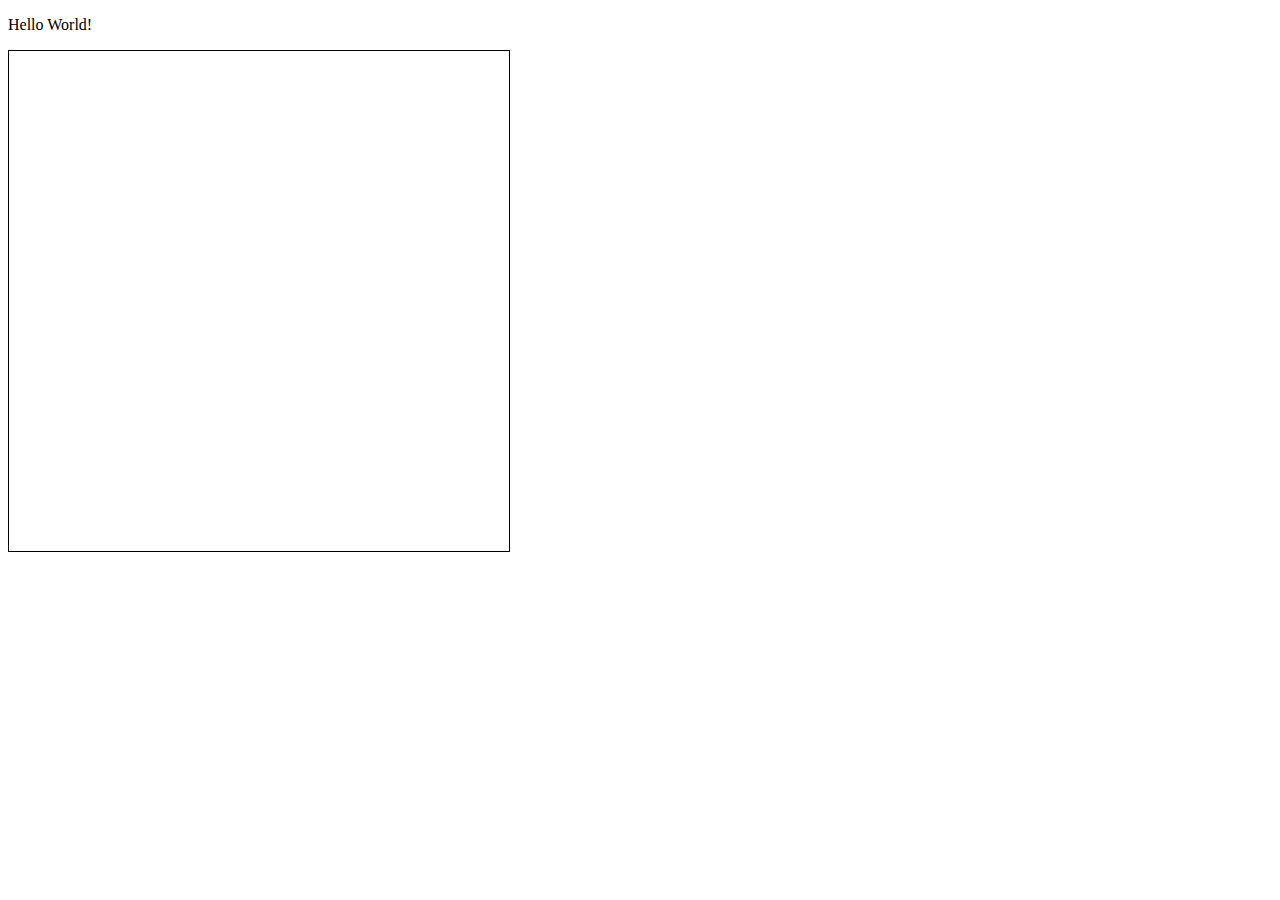
==== test.html @ 282d2023 "initial commit" ====
<!DOCTYPE html PUBLIC "-//W3C//DTD HTML 4.01 Transitional//EN" "http://www.w3.org/TR/html4/loose.dtd">
<html>
<head>
<script src="js/jquery-1.4.2.js"></script>
<style>
	#canvas{
		width:500px;
		height:500px;
		border: 1px solid #000;
	}
	
	.square{
		position:absolute;
		width:100px;
		height:100px;
		left:100px;
		top:100px;
		background: #000;
	}
	
	.rectangle{
		position:absolute;
		width:100px;
		height:200px;
		left:100px;
		top:100px;
		background: #ccc;
	}
</style>
<script>
/** 
 * @class GameObject 
 * to be considered abstract
 * @constructor
 * @return 
 */
function GameObject(elementClass){
	this._elementClass = elementClass;
	this._element;
	this._canvas;
	this._x;
	this._y;
	this._width;
	this._height;
}

/** 
 * startup method. should be called before anything else
 * creates a DOM element - visual representaion of this object - and adds it to the canvas at the given xy point
 */
GameObject.prototype.activate = function(canvas, x, y){
	this._canvas = canvas;
	this._createElement();
	this._addElementToCanvas();
	this._setSize();
	this.moveTo(x, y);
}

GameObject.prototype._createElement = function(){
	this._element = $('<div class="' + this._elementClass + '"><!-- --></div>');	
}

GameObject.prototype._addElementToCanvas = function(){
	this._canvas.append(this._element);
}

GameObject.prototype._setSize = function(){
	this._width = this._element.width();
	this._height = this._element.height();
}

GameObject.prototype.moveTo = function(x, y){
	this.setX(x);
	this.setY(y);
}
 
GameObject.prototype.setX = function(newPos){
	this._x = newPos;
	this._element.css('left', this._x);
}

GameObject.prototype.getX = function(){
	return this._x;
}

GameObject.prototype.setY = function(newPos){
	this._y = newPos;
	this._element.css('top', this._y);
}

GameObject.prototype.getY = function(){
	return this._y;
}

GameObject.prototype.getWidth = function(){
	return this._width;
}

GameObject.prototype.getHeight = function(){
	return this._height;
}

/** 
 * removes game object's element from DOM
 */
GameObject.prototype.destroy = function(){	
	this._element.remove();
}


/** 
 * @class MovingGameObject 
 * to be considered abstract
 * @constructor
 * @return 
 * @see GameObject GameObject is the base class 
 */
function MovingGameObject(elementClass){
	this._elementClass = elementClass;
	this.movingLeft = false;
	this.movingRight = false;
	this.movingUp = false;
	this.movingDown = false;
}

MovingGameObject.prototype = new GameObject();

/** 
 * should be considered abstract.   
 */
MovingGameObject.prototype.move = function(){
	alert('moving');
}



$(function(){
	gameObject = new GameObject('square');
	gameObject.activate($('#canvas'), 100, 20);
	movingGameObject = new MovingGameObject('rectangle');
	movingGameObject.activate($('#canvas'), 20, 20);
});
</script>
<title>Insert title here</title>
</head>
<body>
<p>Hello World!</p>
<div id="canvas"></div>

</body>
</html>
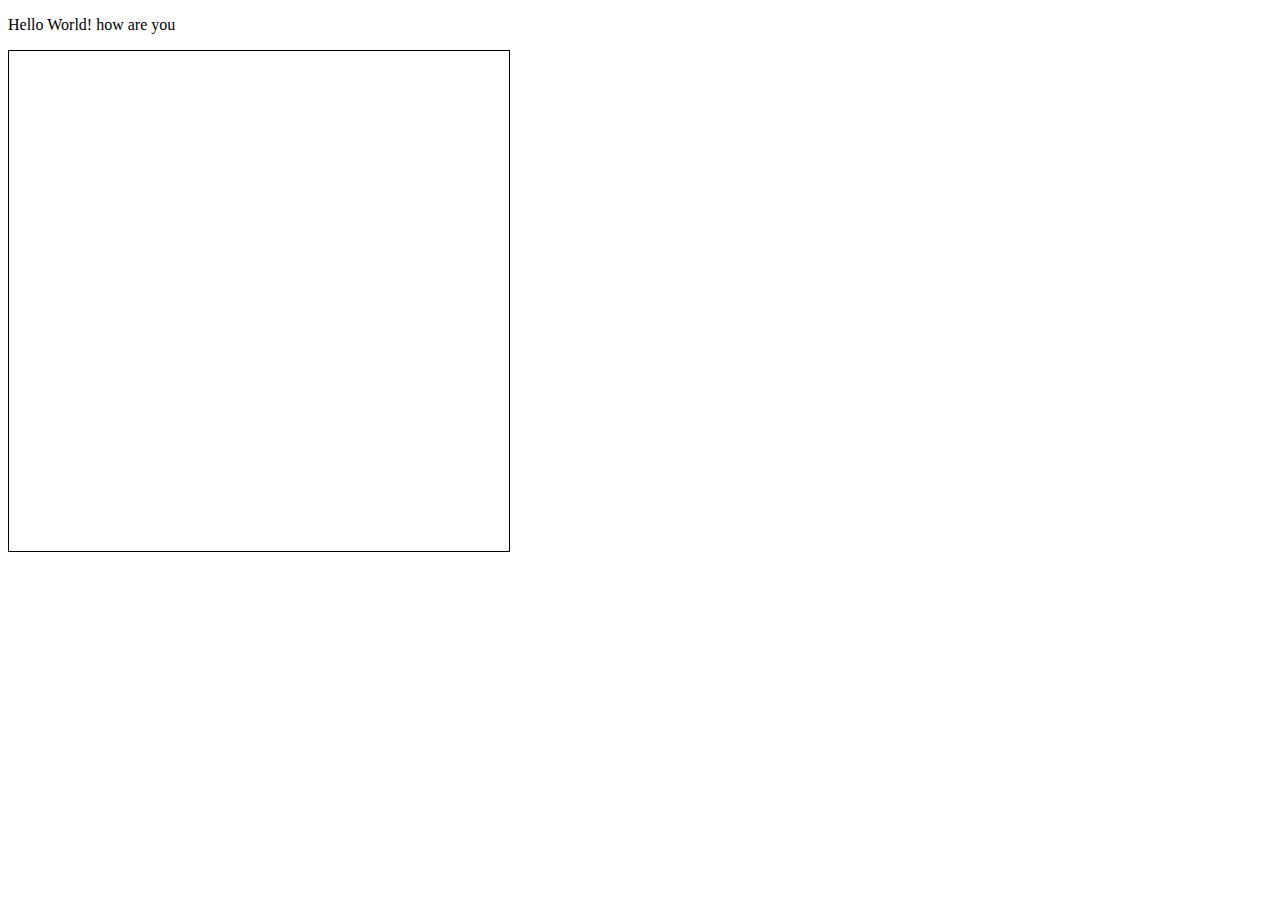
==== commit 79bd472e: "added how are you text to page" ====
--- a/test.html
+++ b/test.html
@@ -144,7 +144,7 @@
 <title>Insert title here</title>
 </head>
 <body>
-<p>Hello World!</p>
+<p>Hello World! how are you</p>
 <div id="canvas"></div>
 
 </body>
